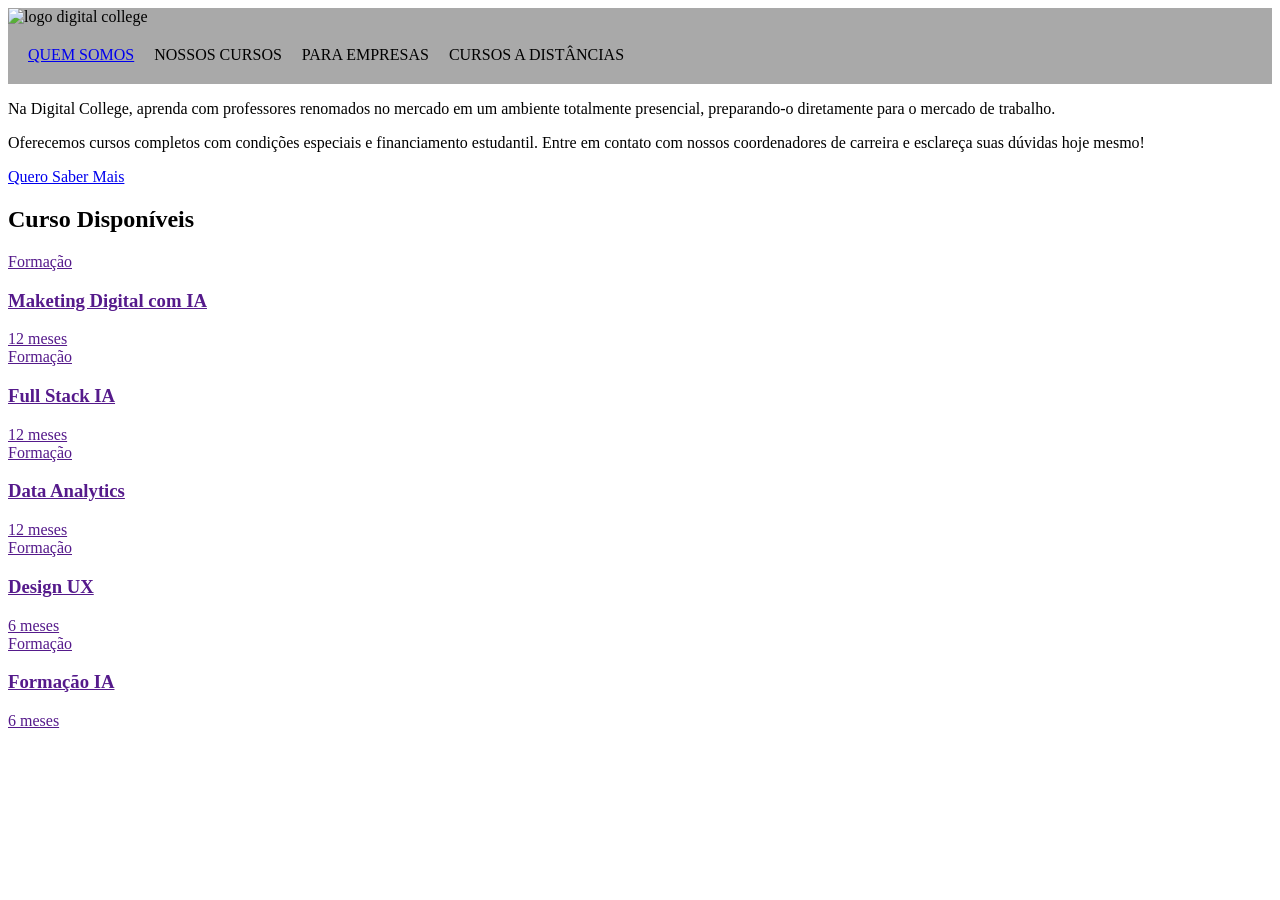
==== pages/layout.html @ e5265105 "LAYOUT - HTML com div e sections" ====
<!DOCTYPE html>
<html lang="pt-br">
  <head>
    <meta charset="UTF-8" />
    <meta name="viewport" content="width=device-width, initial-scale=1.0" />
    <title>Layout</title>
  </head>
  <body>
    <!-- cabeçalho-->
    <header style="background-color: darkgray">
      <img
        src="https://digitalcollege.com.br/wp-content/uploads/2022/05/logo-digital.png"
        alt="logo digital college"
        width="200"
      />
      <nav>
        <ul
          style="
            list-style-type: none;
            display: flex;
            gap: 20px;
            padding: 20px;
            margin: 0;
          "
        >
          <li><a href="#">QUEM SOMOS</a></li>
          <li>NOSSOS CURSOS</li>
          <li>PARA EMPRESAS</li>
          <li>CURSOS A DISTÂNCIAS</li>
        </ul>
      </nav>
    </header>

    <!-- Principal -->
    <main>
      <section>
        <p>
          Na Digital College, aprenda com professores renomados no mercado em um
          ambiente totalmente presencial, preparando-o diretamente para o
          mercado de trabalho.
        </p>
          <p>
            Oferecemos cursos completos com condições
            especiais e financiamento estudantil. Entre em contato com nossos
            coordenadores de carreira e esclareça suas dúvidas hoje mesmo!</p> 
        </p>
        <a target="_blank" rel="noopener noreferrer" href="https://api.whatsapp.com/send?1=pt_BR&phone=558599721749">Quero Saber Mais</a>
      </section>
      <section>
        <h1>Curso Disponíveis</h1>
        <div>
            <a href="">
              <span>Formação</span>
              <h3>Maketing Digital com IA</h3>
              <span>12 meses</span>
            </a>
        </div>
        <div>
          <a href="">
          <span>Formação</span>
          <h3>Full Stack IA</h3>
          <span>12 meses</span>
        </a>
        </div>
        <div>
            <a href="">
              <span>Formação</span>
              <h3>Data Analytics</h3>
              <span>12 meses</span>
           </a>
        </div>
        <div>
            <a href="">
            <span>Formação</span>
            <h3>Design UX</h3>
            <span>6 meses</span>
        </a>
        </div>
        <div>
            <a href="">
                <span>Formação</span>
                <h3>Formação IA</h3>
                <span>6 meses</span>
            </a>
        </div>
      </section>
      
      </section>
    </main>
    <!-- Rodapé -->
    <footer></footer>
  </body>
</html>
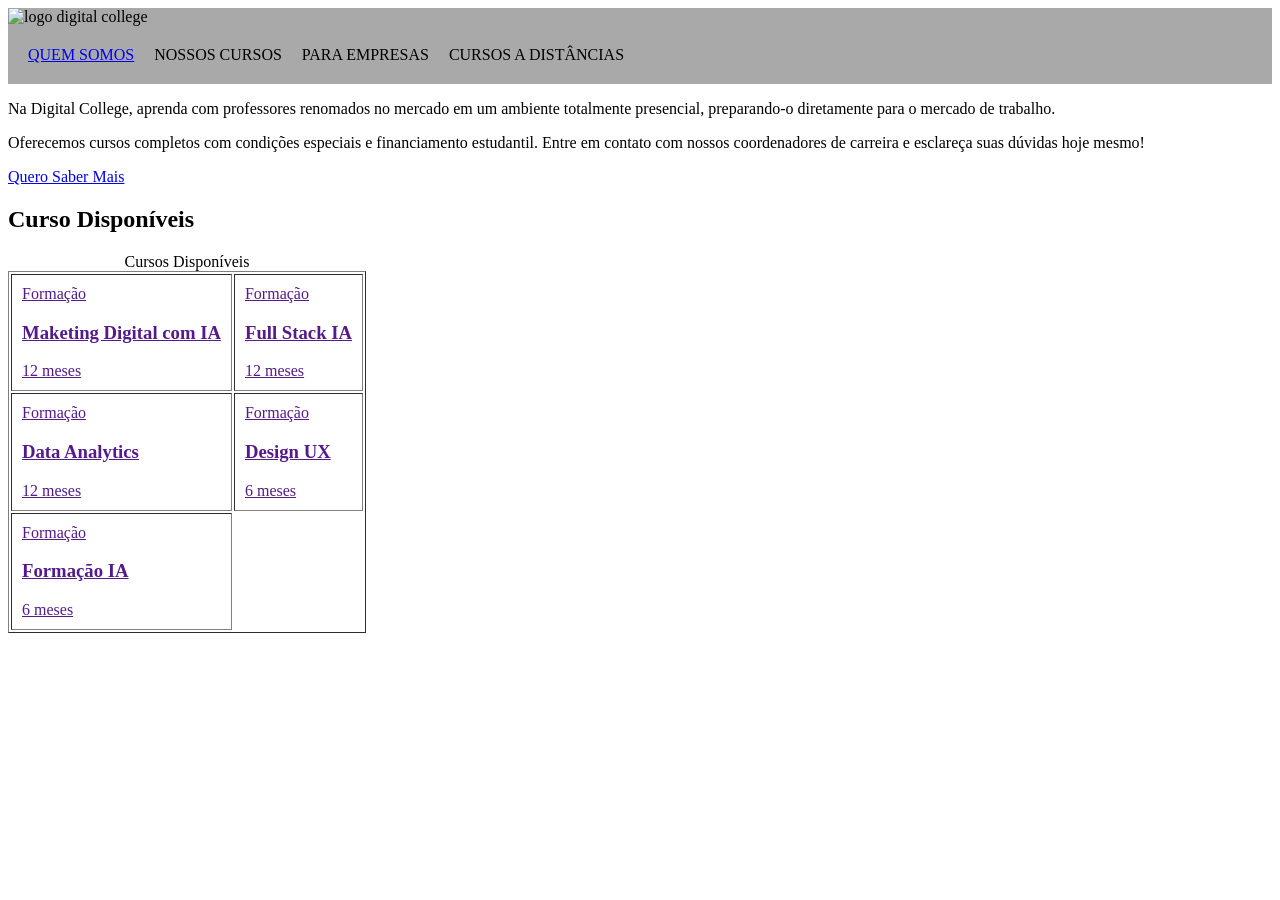
==== commit 773f8726: "uso de table" ====
--- a/pages/layout.html
+++ b/pages/layout.html
@@ -48,7 +48,7 @@
       </section>
       <section>
         <h1>Curso Disponíveis</h1>
-        <div>
+        <!-- <div>
             <a href="">
               <span>Formação</span>
               <h3>Maketing Digital com IA</h3>
@@ -82,7 +82,60 @@
                 <h3>Formação IA</h3>
                 <span>6 meses</span>
             </a>
-        </div>
+        </div> -->
+        <table border = "1" cellpadding ="10">
+          <caption>Cursos Disponíveis</caption>
+          <tr>
+            <td>
+              <div>
+                <a href="">
+                  <span>Formação</span>
+                  <h3>Maketing Digital com IA</h3>
+                  <span>12 meses</span>
+                </a>
+              </div>
+            </td>
+             <td>
+              <div>
+                <a href="">
+                  <span>Formação</span>
+                  <h3>Full Stack IA</h3>
+                  <span>12 meses</span>
+                </a>
+              </div>
+            </td>
+          </tr>
+          <tr>
+            <td>
+              <div>
+                <a href="">
+                  <span>Formação</span>
+                  <h3>Data Analytics</h3>
+                  <span>12 meses</span>
+                </a>
+              </div>
+            </td>
+             <td>
+              <div>
+                <a href="">
+                  <span>Formação</span>
+                  <h3>Design UX</h3>
+                  <span>6 meses</span>
+                </a>
+              </div>
+            </td>
+          </tr>
+          <tr>
+            <td>
+              <div>
+                <a href="">
+                  <span>Formação</span>
+                  <h3>Formação IA</h3>
+                  <span>6 meses</span>
+                </a>
+              </div>
+            </td>
+        </table>
       </section>
       
       </section>
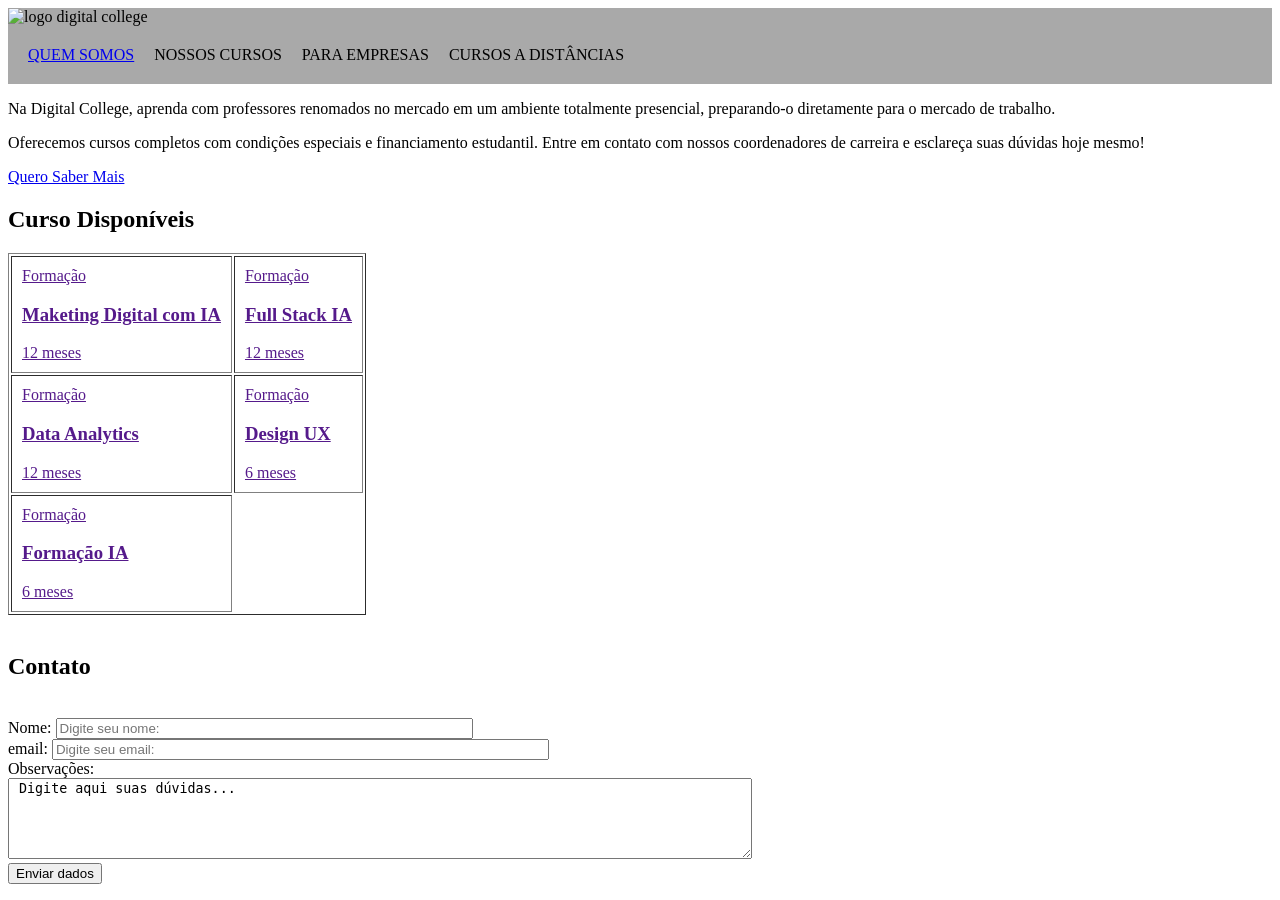
==== commit f9ad90c2: "Usando table e Formulario" ====
--- a/pages/layout.html
+++ b/pages/layout.html
@@ -48,43 +48,8 @@
       </section>
       <section>
         <h1>Curso Disponíveis</h1>
-        <!-- <div>
-            <a href="">
-              <span>Formação</span>
-              <h3>Maketing Digital com IA</h3>
-              <span>12 meses</span>
-            </a>
-        </div>
-        <div>
-          <a href="">
-          <span>Formação</span>
-          <h3>Full Stack IA</h3>
-          <span>12 meses</span>
-        </a>
-        </div>
-        <div>
-            <a href="">
-              <span>Formação</span>
-              <h3>Data Analytics</h3>
-              <span>12 meses</span>
-           </a>
-        </div>
-        <div>
-            <a href="">
-            <span>Formação</span>
-            <h3>Design UX</h3>
-            <span>6 meses</span>
-        </a>
-        </div>
-        <div>
-            <a href="">
-                <span>Formação</span>
-                <h3>Formação IA</h3>
-                <span>6 meses</span>
-            </a>
-        </div> -->
         <table border = "1" cellpadding ="10">
-          <caption>Cursos Disponíveis</caption>
+          <!-- <caption>Cursos Disponíveis</caption> -->
           <tr>
             <td>
               <div>
@@ -137,8 +102,30 @@
             </td>
         </table>
       </section>
-      
       </section>
+      <br>
+      <h2>Contato</h2>
+      <br>
+
+      <form action="#" method="post">
+        <div>
+          <label for="nome">Nome:</label>
+          <input type="text" size="50" id="nome" name="usuario_nome" placeholder="Digite seu nome:" required>
+        </div>
+        <div>
+          <label for="email">email:</label>
+          <input type="text" size="60" id="email" name="usuario_email" placeholder="Digite seu email:" required>
+        </div>
+        <div>
+          <label for="obs">Observações:</label>
+          <br>
+          <textarea id="obs" name="observações" rows="5" cols="90"> Digite aqui suas dúvidas...</textarea>
+        </div>
+        <div>
+          <button type="submit">Enviar dados</button>
+        </div>
+
+      </form>
     </main>
     <!-- Rodapé -->
     <footer></footer>
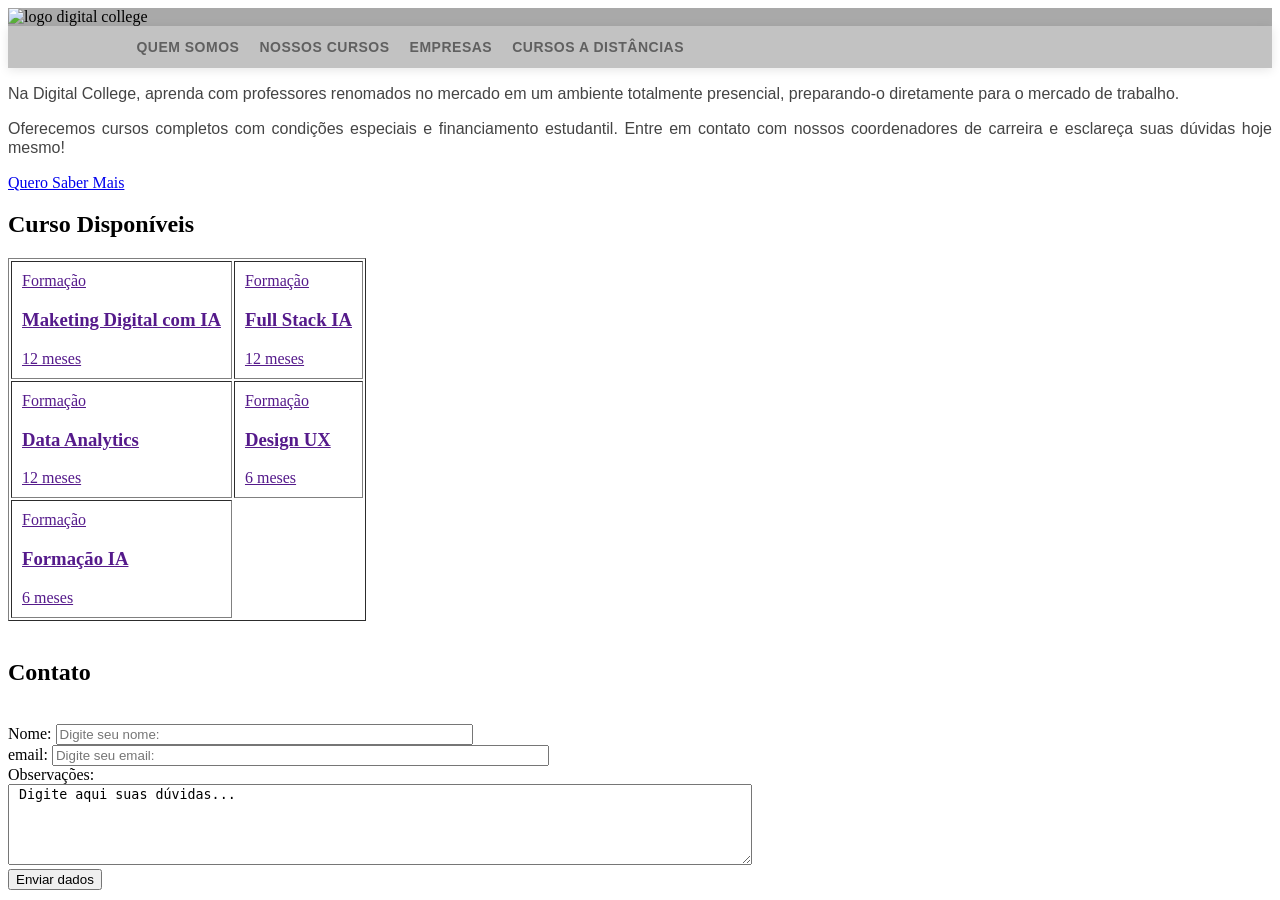
==== commit b44f39b3: "menu com css" ====
--- a/pages/layout.html
+++ b/pages/layout.html
@@ -4,6 +4,8 @@
     <meta charset="UTF-8" />
     <meta name="viewport" content="width=device-width, initial-scale=1.0" />
     <title>Layout</title>
+
+    <link rel="stylesheet" href="..\style\style.css">
   </head>
   <body>
     <!-- cabeçalho-->
@@ -13,20 +15,12 @@
         alt="logo digital college"
         width="200"
       />
-      <nav>
-        <ul
-          style="
-            list-style-type: none;
-            display: flex;
-            gap: 20px;
-            padding: 20px;
-            margin: 0;
-          "
-        >
+      <nav class="menu-container">
+        <ul class="menu_item">
           <li><a href="#">QUEM SOMOS</a></li>
-          <li>NOSSOS CURSOS</li>
-          <li>PARA EMPRESAS</li>
-          <li>CURSOS A DISTÂNCIAS</li>
+          <li><a href="#">NOSSOS CURSOS</a></li>
+          <li><a href="#">EMPRESAS</a></li>
+          <li><a href="#">CURSOS A DISTÂNCIAS</a></li>
         </ul>
       </nav>
     </header>
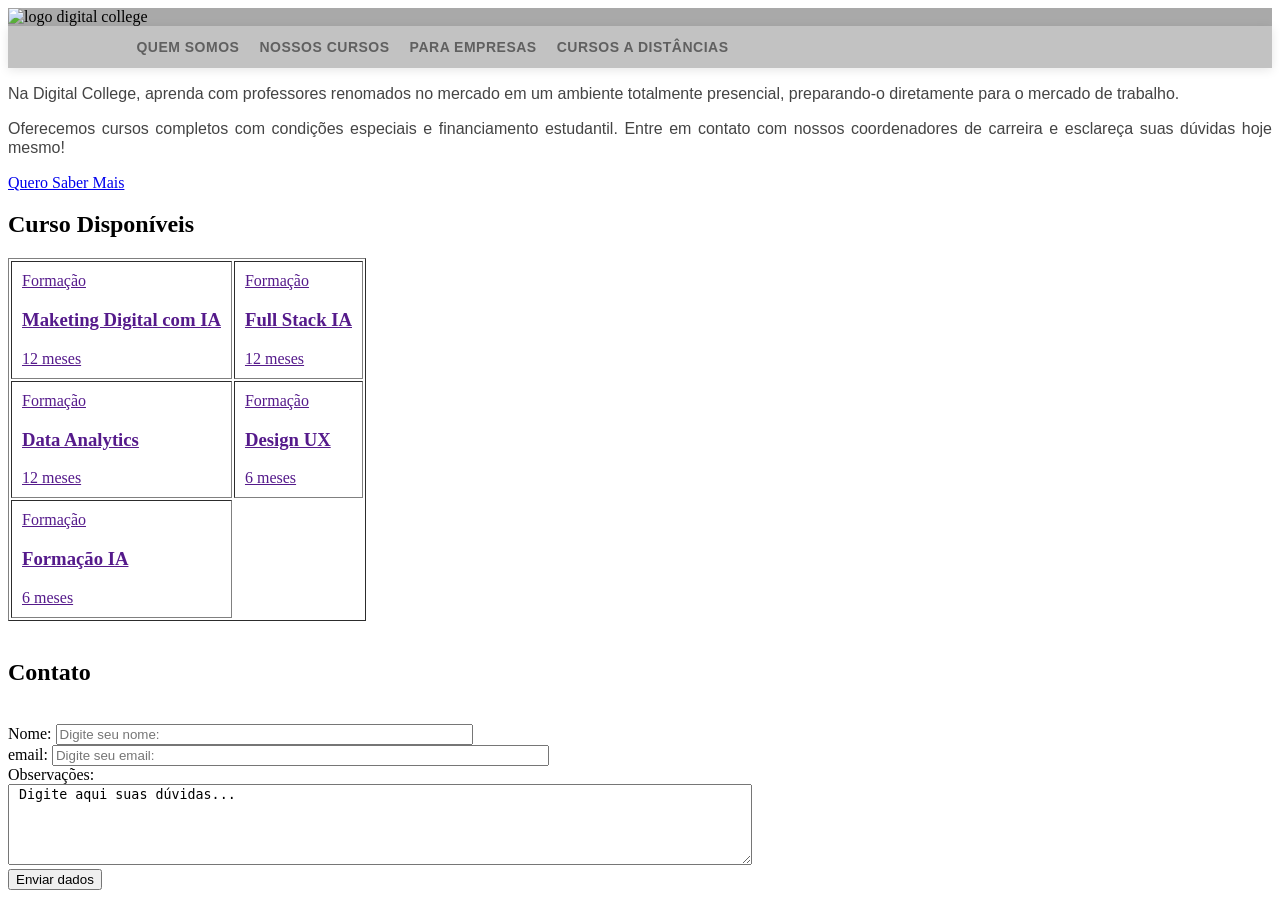
==== commit dc43af7d: "aula listas e tabelas" ====
--- a/pages/layout.html
+++ b/pages/layout.html
@@ -4,8 +4,10 @@
     <meta charset="UTF-8" />
     <meta name="viewport" content="width=device-width, initial-scale=1.0" />
     <title>Layout</title>
+    <!-- CSS  -->
 
     <link rel="stylesheet" href="..\style\style.css">
+
   </head>
   <body>
     <!-- cabeçalho-->
@@ -17,14 +19,14 @@
       />
       <nav class="menu-container">
         <ul class="menu_item">
-          <li><a href="#">QUEM SOMOS</a></li>
+          <li><a href="#quemsomos">QUEM SOMOS</a></li>
           <li><a href="#">NOSSOS CURSOS</a></li>
-          <li><a href="#">EMPRESAS</a></li>
-          <li><a href="#">CURSOS A DISTÂNCIAS</a></li>
+          <li><a href="#paraempresas">PARA EMPRESAS</a></li>
+          <li><a href="#DISTANCIA">CURSOS A DISTÂNCIAS</a></li>
         </ul>
       </nav>
     </header>
-
+ 
     <!-- Principal -->
     <main>
       <section>
@@ -40,7 +42,7 @@
         </p>
         <a target="_blank" rel="noopener noreferrer" href="https://api.whatsapp.com/send?1=pt_BR&phone=558599721749">Quero Saber Mais</a>
       </section>
-      <section>
+      <section id="nossoscursos">
         <h1>Curso Disponíveis</h1>
         <table border = "1" cellpadding ="10">
           <!-- <caption>Cursos Disponíveis</caption> -->
